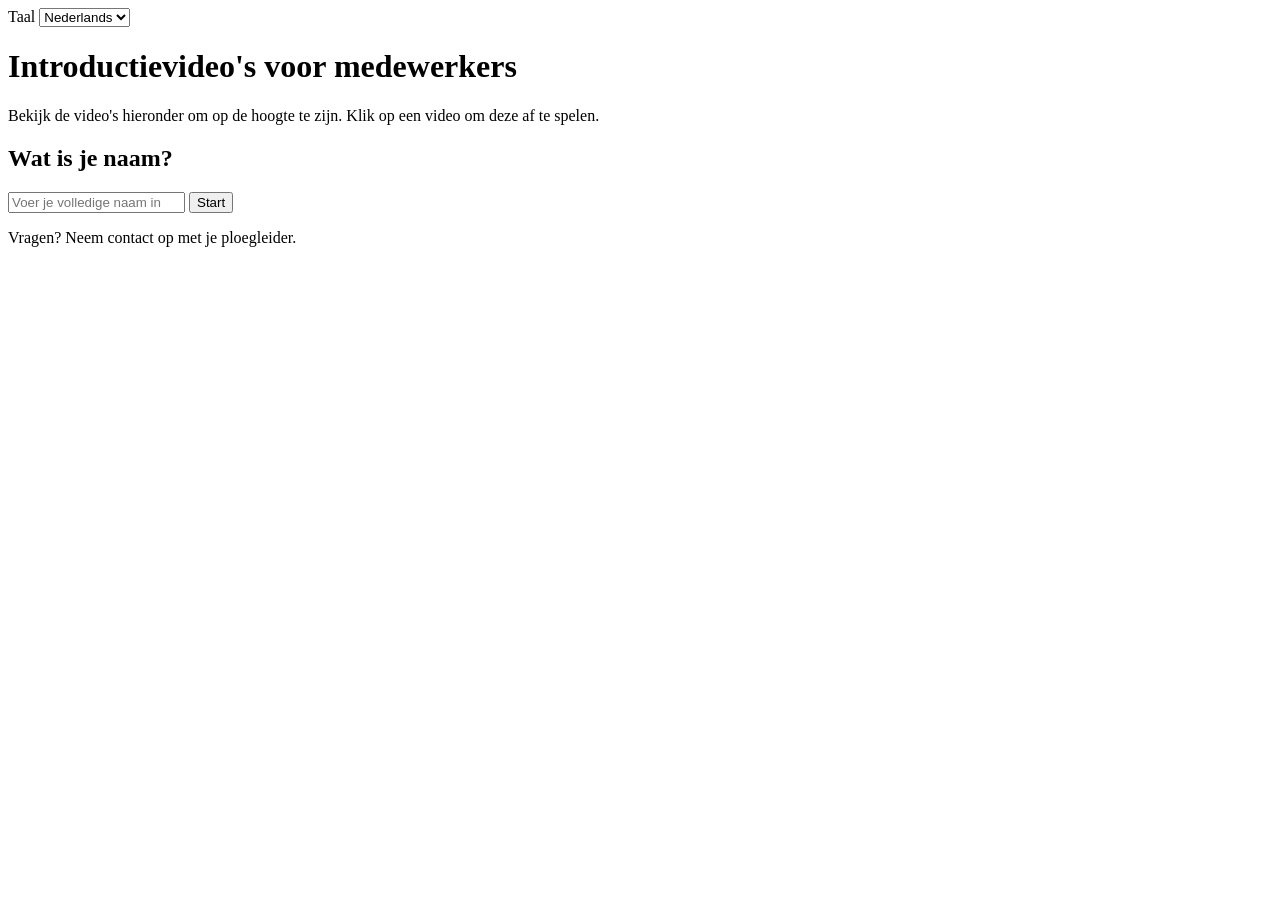
==== onboarding/index.html @ c45042ee "update" ====
<!doctype html>
<html lang="nl">
<head>
  <meta charset="utf-8">
  <meta name="viewport" content="width=device-width, initial-scale=1">
  <title>Onboarding</title>
  <link rel="stylesheet" href="style.css">
</head>
<body>
  <header>
    <div class="lang-switcher">
      <label class="visually-hidden" for="lang-select" data-i18n="langLabel">Taal</label>
      <select id="lang-select" aria-label="Taal">
        <option value="nl">Nederlands</option>
        <option value="en">English</option>
        <option value="pl">Polski</option>
        <option value="bg">Български</option>
        <option value="ro">Română</option>
        <option value="uk">Українська</option>
      </select>
    </div>
    <h1 data-i18n="headerTitle">Introductievideo's voor medewerkers</h1>
    <p data-i18n="headerSubtitle">Bekijk de video's hieronder om op de hoogte te zijn. Klik op een video om deze af te spelen.</p>
  </header>

  <section id="name-gate" class="name-gate" aria-labelledby="name-prompt">
    <form id="name-form" class="name-gate-box">
      <h2 id="name-prompt" data-i18n="namePrompt">Wat is je naam?</h2>
      <input id="name-input" type="text" autocomplete="name" required data-i18n-placeholder="namePlaceholder" placeholder="Voer je volledige naam in">
      <button type="submit" data-i18n="startButton">Start</button>
    </form>
  </section>

  <section id="user-bar" class="user-bar" hidden>
    <span><span data-i18n="welcomeBack">Welkom,</span> <strong id="user-name-display"></strong></span>
    <span><span data-i18n="progressLabel">Voortgang</span>: <strong id="progress-count">0</strong>/3</span>
    <button id="change-name-btn" class="link-button" type="button" data-i18n="changeName">Niet jij? Wijzig naam</button>
  </section>

  <main id="video-grid" class="video-grid" hidden>
    <article class="video-card">
      <h2>
        <span data-i18n="video1Title">Welkom &amp; Veiligheidsoverzicht</span>
        <span id="badge-player-video1" class="watched-badge" hidden data-i18n="watchedLabel">Bekeken</span>
      </h2>
      <p data-i18n="video1Desc">Een korte introductie over de faciliteit en de basisveiligheidsregels.</p>
      <div class="video-wrapper">
        <iframe id="player-video1" src="https://www.youtube.com/embed/M7lc1UVf-VE" title="Welkom & Veiligheidsoverzicht" allow="accelerometer; autoplay; clipboard-write; encrypted-media; gyroscope; picture-in-picture" allowfullscreen></iframe>
      </div>
    </article>

    <article class="video-card">
      <h2>
        <span data-i18n="video2Title">Basis van de apparatuur</span>
        <span id="badge-player-video2" class="watched-badge" hidden data-i18n="watchedLabel">Bekeken</span>
      </h2>
      <p data-i18n="video2Desc">Hoe je de belangrijkste apparatuur op de werkvloer bedient.</p>
      <div class="video-wrapper">
        <iframe id="player-video2" src="https://www.youtube.com/embed/M7lc1UVf-VE" title="Basis van de apparatuur" allow="accelerometer; autoplay; clipboard-write; encrypted-media; gyroscope; picture-in-picture" allowfullscreen></iframe>
      </div>
    </article>

    <article class="video-card">
      <h2>
        <span data-i18n="video3Title">Dagelijkse procedures</span>
        <span id="badge-player-video3" class="watched-badge" hidden data-i18n="watchedLabel">Bekeken</span>
      </h2>
      <p data-i18n="video3Desc">Overzicht van de dagelijkse taken en checklists.</p>
      <div class="video-wrapper">
        <iframe id="player-video3" src="https://www.youtube.com/embed/M7lc1UVf-VE" title="Dagelijkse procedures" allow="accelerometer; autoplay; clipboard-write; encrypted-media; gyroscope; picture-in-picture" allowfullscreen></iframe>
      </div>
    </article>
  </main>

  <footer>
    <p data-i18n="footerText">Vragen? Neem contact op met je ploegleider.</p>
  </footer>

  <script src="https://www.youtube.com/iframe_api"></script>
  <script src="translations.js"></script>
  <script src="script.js"></script>
</body>
</html>
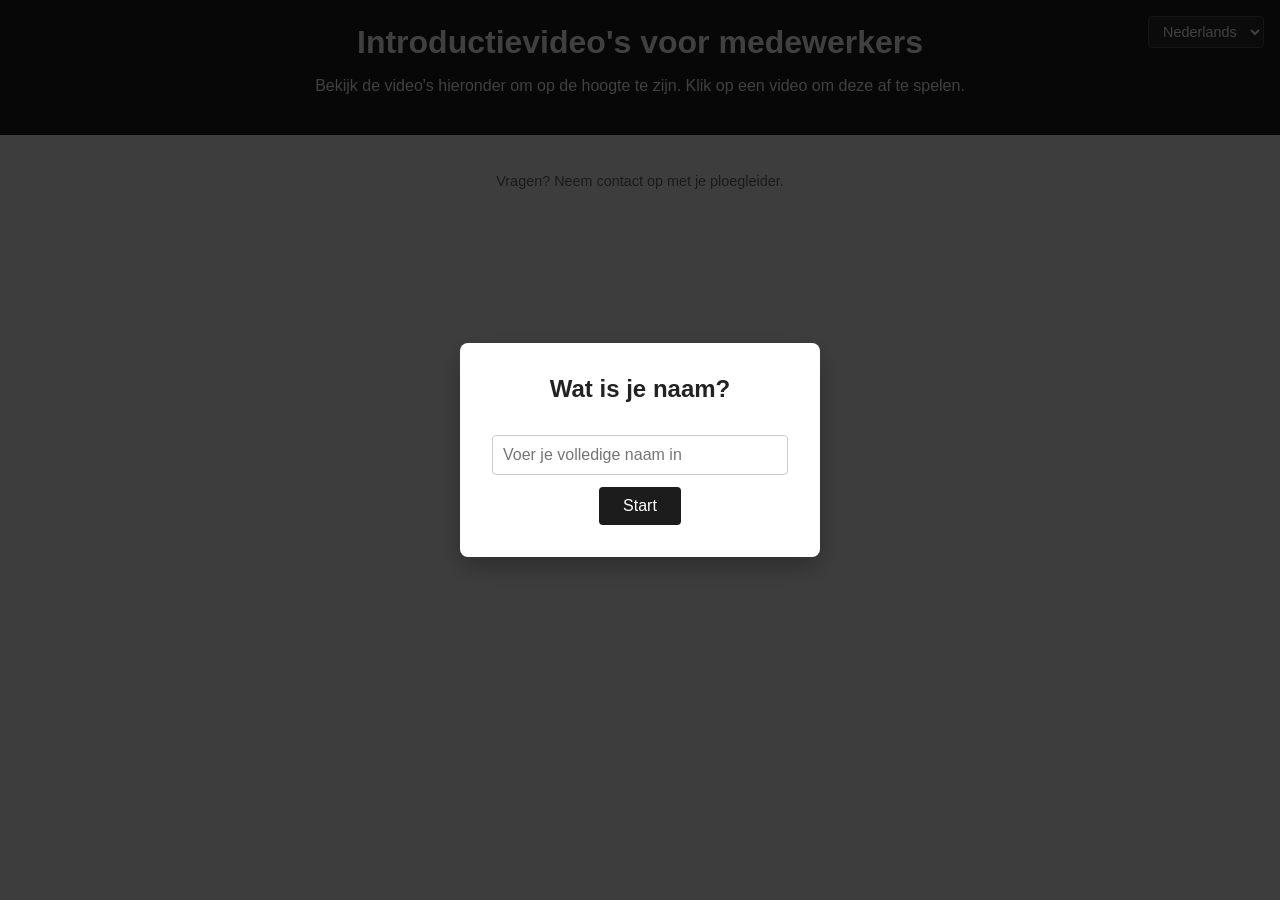
==== commit afaa2c77: "update" ====
--- a/onboarding/index.html
+++ b/onboarding/index.html
@@ -4,6 +4,11 @@
   <meta charset="utf-8">
   <meta name="viewport" content="width=device-width, initial-scale=1">
   <title>Onboarding</title>
+  <script>
+    if (window.location.pathname.endsWith("/onboarding")) {
+      window.location.replace(window.location.pathname + "/" + window.location.search + window.location.hash);
+    }
+  </script>
   <link rel="stylesheet" href="style.css">
 </head>
 <body>
--- a/onboarding/style.css
+++ b/onboarding/style.css
@@ -0,0 +1,197 @@
+* {
+  box-sizing: border-box;
+}
+
+body {
+  margin: 0;
+  font-family: Arial, Helvetica, sans-serif;
+  background-color: #f4f4f4;
+  color: #222;
+}
+
+header, footer {
+  text-align: center;
+  padding: 24px 16px;
+}
+
+header {
+  background-color: #1c1c1c;
+  color: white;
+  position: relative;
+}
+
+header h1 {
+  margin: 0 0 8px 0;
+}
+
+.lang-switcher {
+  position: absolute;
+  top: 16px;
+  right: 16px;
+}
+
+.lang-switcher select {
+  font-size: 0.9rem;
+  padding: 6px 10px;
+  border-radius: 4px;
+  border: 1px solid #555;
+  background-color: #2a2a2a;
+  color: white;
+  cursor: pointer;
+}
+
+.visually-hidden {
+  position: absolute;
+  width: 1px;
+  height: 1px;
+  padding: 0;
+  margin: -1px;
+  overflow: hidden;
+  clip: rect(0, 0, 0, 0);
+  white-space: nowrap;
+  border: 0;
+}
+
+.name-gate {
+  position: fixed;
+  inset: 0;
+  background: rgba(0, 0, 0, 0.75);
+  display: flex;
+  align-items: center;
+  justify-content: center;
+  padding: 16px;
+  z-index: 1000;
+}
+
+.name-gate[hidden] {
+  display: none;
+}
+
+.name-gate-box {
+  background: white;
+  border-radius: 8px;
+  padding: 32px;
+  max-width: 360px;
+  width: 100%;
+  text-align: center;
+  box-shadow: 0 10px 30px rgba(0, 0, 0, 0.3);
+}
+
+.name-gate-box h2 {
+  margin-top: 0;
+}
+
+.name-gate-box input {
+  width: 100%;
+  box-sizing: border-box;
+  padding: 10px;
+  margin: 12px 0;
+  border: 1px solid #ccc;
+  border-radius: 4px;
+  font-size: 1rem;
+}
+
+.name-gate-box button {
+  background: #1c1c1c;
+  color: white;
+  border: none;
+  padding: 10px 24px;
+  border-radius: 4px;
+  font-size: 1rem;
+  cursor: pointer;
+}
+
+.name-gate-box button:hover {
+  background: #333;
+}
+
+.user-bar {
+  display: flex;
+  flex-wrap: wrap;
+  gap: 8px 20px;
+  align-items: center;
+  justify-content: center;
+  background: #e8e8e8;
+  padding: 10px 16px;
+  font-size: 0.9rem;
+}
+
+.user-bar[hidden] {
+  display: none;
+}
+
+.link-button {
+  background: none;
+  border: none;
+  padding: 0;
+  color: #1c5fbf;
+  font-size: inherit;
+  text-decoration: underline;
+  cursor: pointer;
+}
+
+main.video-grid[hidden] {
+  display: none;
+}
+
+.video-card h2 {
+  display: flex;
+  align-items: center;
+  flex-wrap: wrap;
+  gap: 6px;
+}
+
+.watched-badge {
+  display: inline-block;
+  background: #1f8a3b;
+  color: white;
+  font-size: 0.75rem;
+  padding: 2px 8px;
+  border-radius: 999px;
+}
+
+.watched-badge[hidden] {
+  display: none;
+}
+
+.video-grid {
+  display: grid;
+  grid-template-columns: repeat(auto-fit, minmax(300px, 1fr));
+  gap: 24px;
+  padding: 24px;
+  max-width: 1100px;
+  margin: 0 auto;
+}
+
+.video-card {
+  background: white;
+  border-radius: 8px;
+  padding: 16px;
+  box-shadow: 0 2px 6px rgba(0, 0, 0, 0.1);
+}
+
+.video-card h2 {
+  margin-top: 0;
+  font-size: 1.1rem;
+}
+
+.video-wrapper {
+  position: relative;
+  width: 100%;
+  padding-top: 56.25%; /* 16:9 aspect ratio */
+}
+
+.video-wrapper iframe {
+  position: absolute;
+  top: 0;
+  left: 0;
+  width: 100%;
+  height: 100%;
+  border: 0;
+  border-radius: 4px;
+}
+
+footer {
+  color: #666;
+  font-size: 0.9rem;
+}
